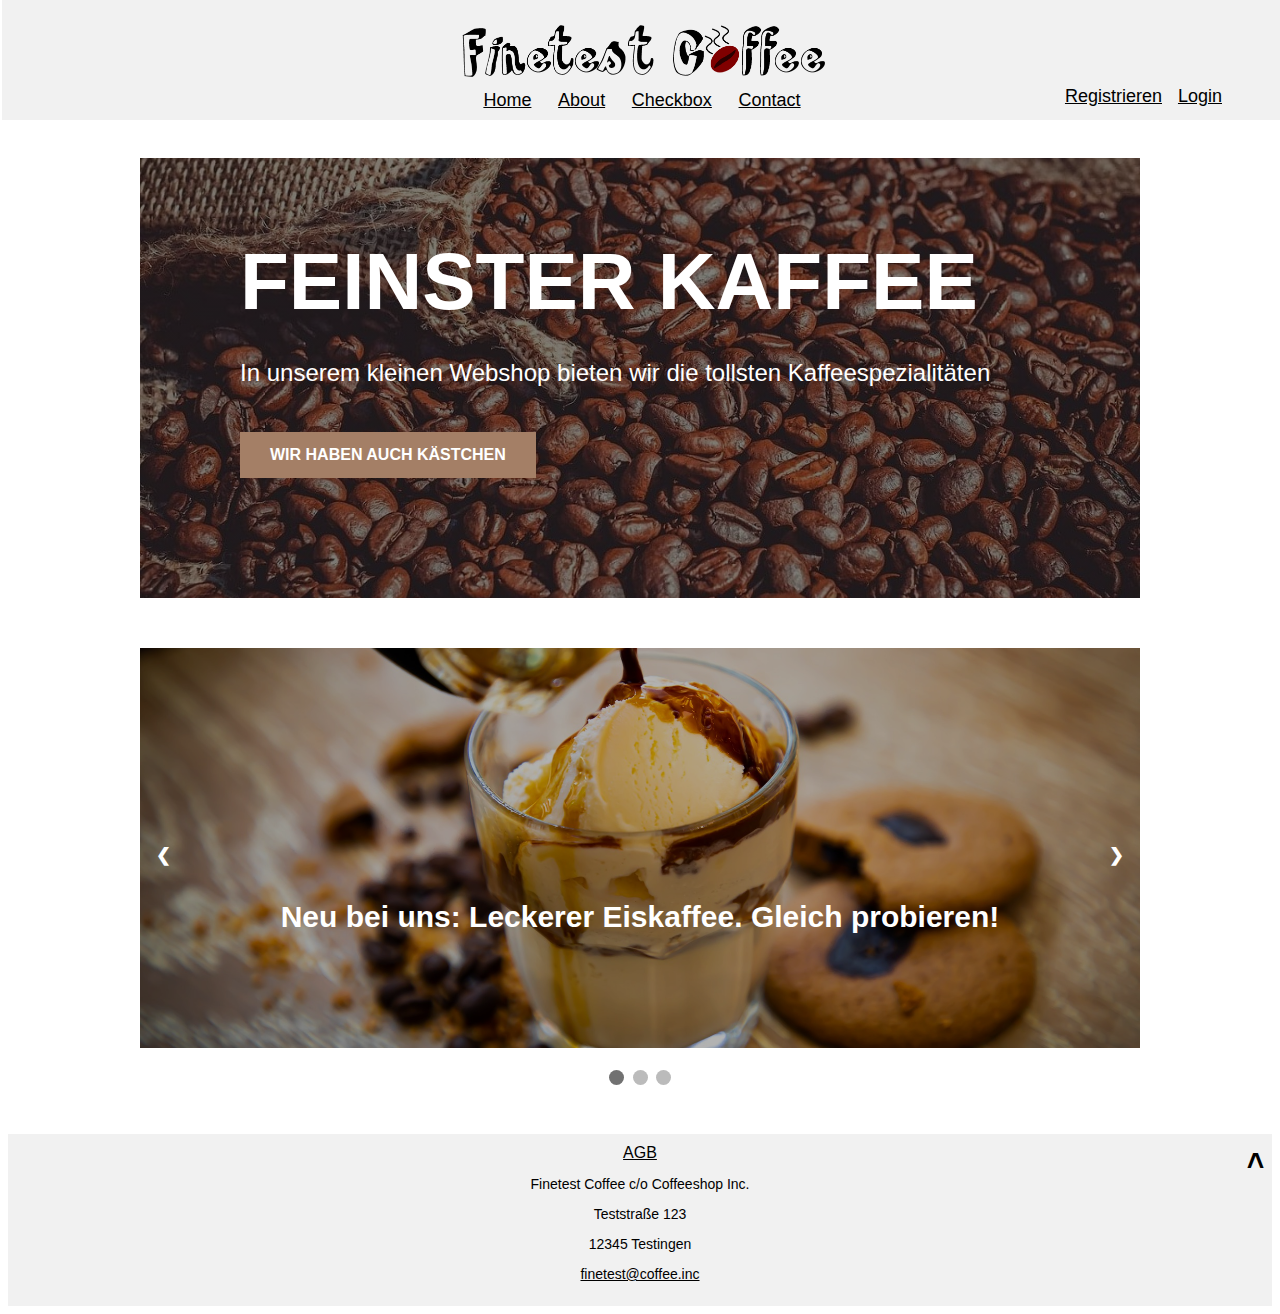
==== index.html @ 3d2139c0 "231" ====
<!DOCTYPE html>
<html style="font-size: 16px;">

<head>
<meta charset="utf-8">
<meta name="viewport" content="width=device-width, initial-scale=1.0">
<link rel="stylesheet" href="css/coffeeshop.css">
	<link rel="stylesheet" href="css/login.css">
	<link rel="stylesheet" href="css/register.css">
	<link rel="icon" type="image/x-icon"
	href="img/coffee/icon.png">	
    <title>coffeeshop</title>


	<script>  
		var users = [["tester", "password", "Tester"],["admin", "admin", "Admin"]];
		if(JSON.parse(sessionStorage.getItem("Users")) == null){
			sessionStorage.setItem("Users", JSON.stringify(users));
		}
		console.log(JSON.parse(sessionStorage.getItem("Users")));
		console.log(sessionStorage.getItem("LoggedIn"));

		if(sessionStorage.getItem("LoggedIn") != null){
			document.getElementById("profileArea").innerHTML = "<div>" + sessionStorage.getItem("LoggedIn")[1] + " | " + sessionStorage.getItem("LoggedIn")[3] +"</div>"
		}




		function displayLoginForm() {
	    	document.getElementById("overlay").style.display = "block";
			document.getElementById("login-username-msg").innerHTML = "";
		 	document.getElementById("login-password-msg").innerHTML = "";	
			 document.getElementById("loginform").reset();
				
	}    
	// When the user clicks anywhere outside of the modal, close it
	window.onclick = function(event) {
	if (event.target == document.getElementById("overlay")) {
		document.getElementById("login-username-msg").innerHTML = "";
		document.getElementById("login-password-msg").innerHTML = "";
		document.getElementById("loginform").reset();
		document.getElementById("overlay").style.display = "none";	
	}
	if (event.target == document.getElementById("modal-register")) {
		document.getElementById("register-username").innerHTML = "";
		document.getElementById("register-pw").innerHTML = "";
		document.getElementById("register-pwrep").innerHTML = "";
		
		document.getElementById("regform").reset();
		document.getElementById("modal-register").style.display = "none";	
	}
	}

		function displayRegForm(){
			document.getElementById("modal-register").style.display = "block";
		}



	</script>
</head>
<body>
	<header>
		
		<div>
 			<a href="index.html"><img id="headlogo" src="img/coffee/logo.png"></img></a> 
 		</div>
		
		<div id="profileArea">
		 	<div id='accountbar'><a href='#' onClick='displayLoginForm()'>Login</a></div>
			<div id='reglink'><a href='#' onClick='displayRegForm()'>Registrieren</a></div>
		</div>	
         
     
    
 		<nav>
			<a class="topnavigation" href="index.html">Home</a> 
			<a class="topnavigation" href="about.html">About</a>
			<a class="topnavigation" href="checkboxes.html">Checkbox</a>			
			<a class="topnavigation" href="#footer">Contact</a>
		</nav>
	</header>

	<!-- Overlay für den modalen Dialog -->
	<div id="overlay" class="modaldialog">
		<div id="loginContainer">
		<h2>Login</h2>    	
		<form id="loginform" method="post" action="#">
			<div class="login">
				<div><input type="text" placeholder="Username" id="login-username" name="username" autocomplete="off"></div>
				<div><span id="login-username-msg"></span></div>
			</div>
			<div class="login">
									<input type="password" placeholder="Passwort" id="login-password" name="password" autocomplete="new-password">
								<div><span id="login-password-msg"></span></div>                
			</div>
			<div class="login">
				<input id="login-submit" type="button" onClick="checkLoginPassword()" value="Login">
			</div>
		</form>
		</div>
	</div>


	<div id="modal-register" class="modaldialog">
		<div id="containerRegister">
			<h2>Registrieren</h2>
			<div class="errormsg"></div>
			<form id="regform" action="javascript:register()" method="POST" name="form">
				<div class="reg email">
					<div><input type="text" placeholder="Username" class="form input" id="register-username" name="username" autocomplete="off" required="required" pattern="^[A-Za-z\d\u00d6\u00f6\u00c4\u00e4\u00dc\u00fc]{4,12}$" ></div>
					<div><span class="errormsg" id=usrmsg></span></div>
				</div>
				<div class="reg pw">
					<input type="password" placeholder="Passwort" class="form input" id="register-pw" name="pw" autocomplete="new-password" required="required" pattern="^[A-Za-z\d@$!%*?]{8,20}$" >
					<div><span class="errormsg" id=pwmsg></span></div>
				</div>
				<div class="reg rpw">
					<input type="password" placeholder="Passwort wiederholen" class="form input" id="register-pwrep" name="pwrep" autocomplete="new-password" required="required" pattern="^[A-Za-z\d@$!%*?]{8,20}$" >
					<div><span class="errormsg" id=repwmsg></span></div>
				</div>

				<div class="reg dropdown">
					<select id="register-role">
						<option>Kunde</option>
						<option>Tester</option>
						<option>Admin</option>
						<option>Händler</option>
					</select>
					
				</div>

				<div class="reg agbcheck">
					<label>
						<input type="checkbox" id="register-check" required="required" >Ja, ich habe die <a href="agb.html" target="_blank" rel="noopener noreferrer">AGB</a> gelesen und akzeptiere diese. 
					</label>
					<div><span class="errormsg" id=agbmsg></span></div>
				</div>
				<div class="reg btn">
					<input type="submit" class="button" value="Registrieren">
				</div>
			</form>  
    	</div> 

	</div>
	
	<div id="register-overlay" class="modaldialog">
		<div id="overlaysubmit">
			<div style="display:grid; padding: 15px;">
				<h2>Deine Registrierung war erfolgreich!</h2>
				<div>
					<span>Username:</span>
					<span id="successusrname"></span>
				</div>
				<div>
					<span>Passwort:</span>
					<span id="successpw"></span>
				</div>
				<div>
					<span>Rolle:</span>
					<span id="successtype"></span>
				</div>
				
				
				
			</div>
		<button type="button" class="button" onclick="window.location.replace('index.html')">OK</button>
		</div>
	</div>

	<script src="js/login.js"></script>   
	<script src="js/register.js"></script>   
	<content>

 

    <link rel="stylesheet" href="css/coffee/index.css">
    
    <section class="mpshopsection clearfix" id="mpshoplink">
    	<div class="mpshopdiv clearfix">
    		<h1 class="mpshoptitle">Feinster Kaffee</h1>
    		<p class="mpshoptext">In unserem kleinen Webshop bieten wir die tollsten Kaffeespezialitäten</p>
    		<a class="mpshopbtn" href="checkboxes.html">Wir haben auch Kästchen</a>
    	</div>
    </section>
    
	 
	<section id="carouselsec">
		<div class="slideshow-container">
			<div class="sec2slides fade">
				<img src="img/coffee/carousel1.jpg" class="sec2img">
				<div class="sec2slidetext">Neu bei uns: Leckerer Eiskaffee. Gleich probieren!</div>
			</div>
			<div class="sec2slides fade">
				<img src="img/coffee/carousel2.jpg" class="sec2img">
				<div class="sec2slidetext">Gerade in der kalten Jahreszeit: Kaffee, Chai, heiße Schokolade</div>
			</div>
			<div class="sec2slides fade">
				<img src="img/coffee/carousel3.jpg" class="sec2img">
				<div class="sec2slidetext">Auch für Profis: Bohnen von höchster Qualität</div>
			</div>
			<a class="prev" onclick="plusSlides(-1)">&#10094;</a>
  			<a class="next" onclick="plusSlides(1)">&#10095;</a>
		</div>
		<br>
        <div style="text-align:center">
          <span class="dot" onclick="currentSlide(1)"></span>
          <span class="dot" onclick="currentSlide(2)"></span>
          <span class="dot" onclick="currentSlide(3)"></span>
          <span id="dots">000</span>
        </div>
    
	</section>
	<script src="js/index.js"></script>
		<section id="bottomsection">
	</section>
	
	</content>
	<footer id="footer">
	  <a id="linktop" onclick="window.scrollTo(0, 0);">&#708;</a>
	  <div>
	  	 <a href='agb.html'>AGB</a> 
	  </div>
	  <div id="contactdata">
	  	<p>Finetest Coffee c/o Coffeeshop Inc.</p>
	  	<p>Teststraße 123</p>
	  	<p>12345 Testingen</p>
	  	<p><a href="mailto:testshoptest0@gmail.com">finetest@coffee.inc</a></p>
	  </div>
			

 	 </footer>
  </body>

</html>
---- css/coffeeshop.css ----
* {
  box-sizing: border-box;
}

/* Style the body */
body {
  font-family: Arial, Helvetica, sans-serif;
}

header {
  top:0px;
  position:fixed !important;
  width:100%;
  z-index: 9999;
  background-color: #f1f1f1;
  padding: 20px;
  text-align: center;
  font-size: 24px;
  margin-left:-6px;
  height:140px;
}
content {
  top:150px;
  position:relative;
  width:100%;
  overflow:auto;
  width:100%;
}
footer {
  bottom:0px;
  position:relative;
  margin-top:150px;
  width:100%;
  background-color: #f1f1f1;
  padding: 10px;
  text-align: center;
}
#headlogo{
	max-width: 30%;
	max-height: 80px;
}
#linktop{
    text-decoration: none;
    font-size: 30px;
    font-weight: 600;
    position: absolute;
    left: 98%;
    cursor:pointer;
}
#accountbar {
	font-size: 18px;
	position: absolute;
 	bottom: 13px;
 	margin-top: 30px;
	right: 60px;
}
#reglink {
	font-size: 18px;
	position: absolute;
 	bottom: 13px;
 	margin-top: 30px;
	right: 120px;
}
.topnavigation {
  font-size: 18px;
  padding: 10px
}
#cart {
  position: absolute;
  bottom: 60px;
  right: 60px;
}

#contactdata{
	font-size: 14px;	
}

a {
  text-decoration: underline;
}
a:link {
  color: black;
}
a:visited {
  color: black;;
}
a:hover {
  color: #FF304C;
}
.textcenter{
	text-align:center;
}
.errormsg{
	color:red;
	font-size: 12px;
}
/* Hintergrund transparent �berlagern */
.modaldialog{
	position: fixed;
	display: none;
	width: 100%;
	height: 100%;
	top: 0;
	left: 0;
	right: 0;
	bottom: 0;
	background-color: rgba(0,0,0,0.4);
	z-index: 1;
}
/* Login-Dialog für den modalen Dialog */
#loginContainer {
	margin: 15% auto;
	padding: 20px;
	border: 1px solid #888;
	background-color: #ffffff;
	width: 50%;
	text-align: center;
	vertical-align: middle;
}

/* Login-Dialog für den modalen Dialog Registrierung */
#containerRegister {
	margin: 15% auto;
	padding: 20px;
	border: 1px solid #888;
	background-color: #ffffff;
	width: 50%;
	text-align: center;
	vertical-align: middle;
}


/* Allgemein: Formular Eingabefelder */
input {
	border: 1px solid #ced4da;
	border-radius: 3px;
	padding: 0.375rem 0.5rem;
}
select {
	border: 1px solid #ced4da;
	border-radius: 3px;
	padding: 0.375rem 0.5rem;
}
.button {
  transition-duration: 0.4s;
  border: 1px solid #ced4da;
  border-radius: 3px;
  padding: 0.375rem 0.5rem;
}
.button:hover {
  background-color: #cecece; 
}
/* AGB Seite */
.agbcol {
  float: left;
  width: 20%;
  padding: 15px;
}
.agbcolmid{
  float: left;
  width: 60%;
  padding: 15px;
  list-style-position: inside;
  text-align: center;
}
.agbrow:after {
  content: "";
  display: table;
  clear: both;
}
.hidden{
	visibility: hidden;
	pointer-events: none;
}
.constructionsec{
	margin: auto;
	max-width: 1000px;
	text-align:center;
	padding: 50px;
}
.imgconstruction{
	height: 250px;
}

#cartCount {
	position: absolute;
	bottom: 25px;
	left: 22px;
	font-size: 50%;
	background-color: #A47F66;
	color: white;
	padding: 2px;
	border-radius: 20px;
}
@media only screen and (max-width: 1350px) {
		header{
		height:120px;
	}
}
@media only screen and (max-width: 800px) and (max-height:800px) {
	header{
		height:100px;
	}
	#accountbar {
		font-size: 16px;
	 	bottom: 17px;
		right: 20px;
	}
	#shoppingcart{
		
		width: 25px;
		height:25px;
	}
	.topnavigation {
		font-size: 16px;
	}
	#cartCount{
		bottom:15px;
	}
	#cart {
		right: 30px;
		top:20px;
	}
	content{
		top: 130px;
	}
	#linktop{
		left:95%;
	}
}	
@media only screen and (max-height:700px) {
	#headlogo{
		max-width: 30%;
		max-height: 50px;
	}
}
---- css/login.css ----
/* Loginformular */
.loginContainer {
    text-align: center;
    width: 100%;
}

.login {
    padding: 5px;
    margin: auto;
    font-size: 14px;
    padding-top: 10px;   
}

#overlaysubmit {
	margin: 15% auto;
	padding: 20px;
	border: 1px solid #888;
	background-color: #ffffff;
	width: 30%;
	text-align: center;
	vertical-align: middle;
}
---- css/register.css ----
/* Registrierungsformular */
.regContainer {
    text-align: center;
    width: 100%;
}

.reg {
    padding: 5px;
    margin: auto;
}

.agbcheck {
    font-size: 12px;
}

#overlaysubmit {
	margin: 15% auto;
	padding: 20px;
	border: 1px solid #888;
	background-color: #ffffff;
	width: 30%;
	text-align: center;
	vertical-align: middle;
}
---- css/coffee/index.css ----
.mpshopsection{
	background-image: linear-gradient(0deg, rgba(0,0,0,0.5), rgba(0,0,0,0.5)), url(../../img/coffee/mainpage_shoplink.jpg); 
	background-position: 50% 50%; 
	color: #ffffff;
	background-size: cover;
	background-repeat: no-repeat;
	line-height: 1.6;
	max-height: 500px;
    max-width: 1000px;
    margin: auto;
}
.mpshopdiv{
	pointer-events: none;
}
.mpshoptitle{
	text-transform: uppercase;
    font-size: 5rem;
    margin-left: 100px;
	line-height: 1.1;
	position: relative; 
	font-family: Roboto,sans-serif;
    margin-block-start: 1em;
    margin-block-end: 0.35em;  
}
.mpshoptext{
    font-size: 1.5rem;
    margin-left: 100px;
}
.mpshopbtn{
	pointer-events: initial;
	text-transform: uppercase;
	font-weight: 700;
	margin: 40px 100px 120px;
	color: #ffffff !important;
	background-color: #A47F66 !important;
	display: table;
	cursor: pointer;
	padding: 10px 30px;
	text-decoration: none;
}
    
.clearfix:after {
	clear: both;
}
.clearfix:after, .clearfix:before {
	content: '';
	display: table;
}
.slideshow-container {
	max-width: 1000px;
	position: relative;
	margin: auto;

}
.sec2img{
	width:100%;
	object-fit:cover;
	height:50vh;
	max-height: 400px;
	filter: brightness(0.7);
}
/* Hide the images by default */
.sec2slides {
  display: none;
}
/* Next & previous buttons */
.prev, .next {
  cursor: pointer;
  position: absolute;
  top: 50%;
  width: auto;
  margin-top: -22px;
  padding: 16px;
  color: white;
  font-weight: bold;
  font-size: 18px;
  transition: 0.6s ease;
  border-radius: 0 3px 3px 0;
  user-select: none;
  text-decoration: none;
}

/* Position the "next button" to the right */
.next {
  right: 0;
  border-radius: 3px 0 0 3px;
}

/* On hover, add a black background color with a little bit see-through */
.prev:hover, .next:hover {
  background-color: rgb(0 0 0 / 19%);
  color: white;
}

/* Caption text */
.sec2slidetext {
  color: #ffffff;
  font-size: 30px;
  font-weight: 600;
  padding: 8px 12px;
  position: absolute;
  bottom: 110px;
  width: 100%;
  text-align: center;
}

/* The dots/bullets/indicators */
.dot {
  cursor: pointer;
  height: 15px;
  width: 15px;
  margin: 0 2px;
  background-color: #bbb;
  border-radius: 50%;
  display: inline-block;
  transition: background-color 0.6s ease;
}

.active, .dot:hover {
  background-color: #717171;
}

/* Fading animation */
.fade {
  -webkit-animation-name: fade;
  -webkit-animation-duration: 3.5s;
  animation-name: fade;
  animation-duration: 3.5s;
  animation-timing-function: ease-in-out;
}

@-webkit-keyframes fade {
  from {opacity: .8}
  to {opacity: 1}
}

@keyframes fade {
  from {opacity: .8}
  to {opacity: 1}
}

#bottomsection{
	min-height: 5vh;
}

#carouselsec{
	margin-top:50px;
}
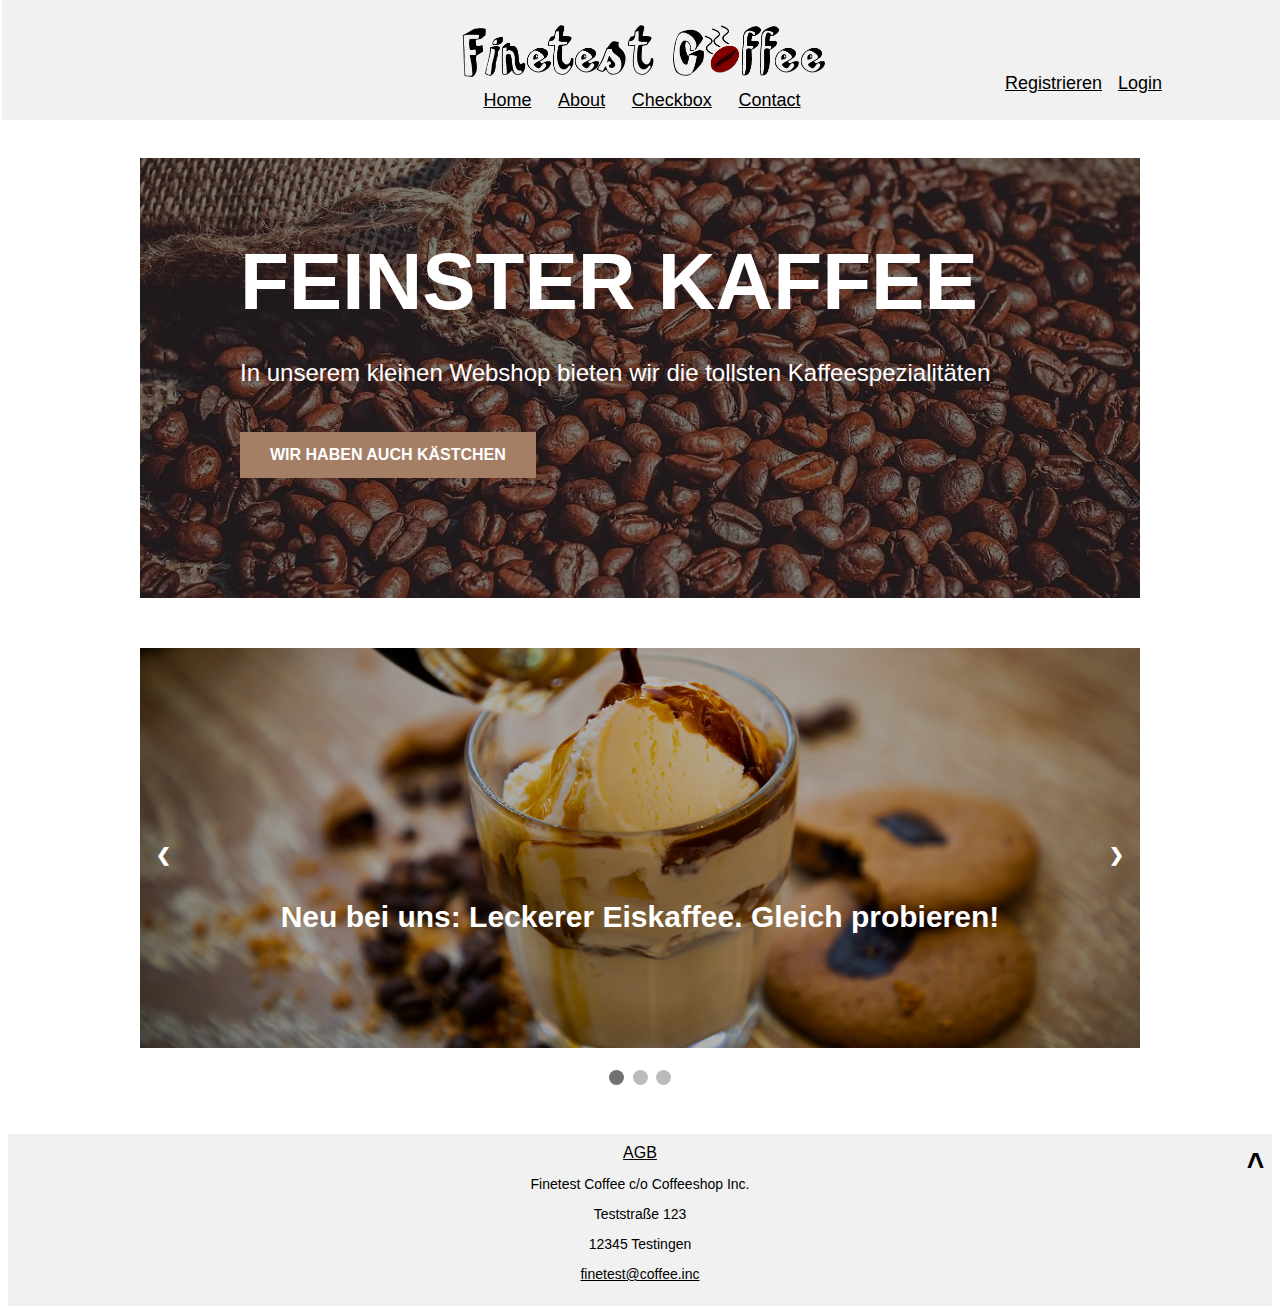
==== commit 44c6e741: "3123" ====
--- a/index.html
+++ b/index.html
@@ -23,9 +23,7 @@
 		console.log(JSON.parse(sessionStorage.getItem("Users")));
 		console.log(sessionStorage.getItem("LoggedIn"));
 
-		if(sessionStorage.getItem("LoggedIn") != null){
-			document.getElementById("profileArea").innerHTML = "<div>" + sessionStorage.getItem("LoggedIn")[1] + " | " + sessionStorage.getItem("LoggedIn")[3] +"</div>"
-		}
+		
 
 
 
@@ -234,6 +232,14 @@
 			
 
  	 </footer>
+
+	 <script>
+	 if(sessionStorage.getItem("LoggedIn") != null){
+		let usrinf = JSON.parse( sessionStorage.getItem("LoggedIn"))
+		document.getElementById("profileArea").innerHTML = "<div>" + usrinf[0] + " | " + usrinf[2] +"</div><div id='logout'><a href='#' onClick='sessionStorage.removeItem('LoggedIn')'>Logout</a></div>"
+	}</script>
+
+
   </body>
 
 </html>
--- a/css/coffeeshop.css
+++ b/css/coffeeshop.css
@@ -47,7 +47,14 @@
     left: 98%;
     cursor:pointer;
 }
-#accountbar {
+#profileArea{
+	font-size: 18px;
+	position: absolute;
+ 	bottom: 13px;
+ 	margin-top: 30px;
+	right: 60px;
+}
+#accountbar{
 	font-size: 18px;
 	position: absolute;
  	bottom: 13px;
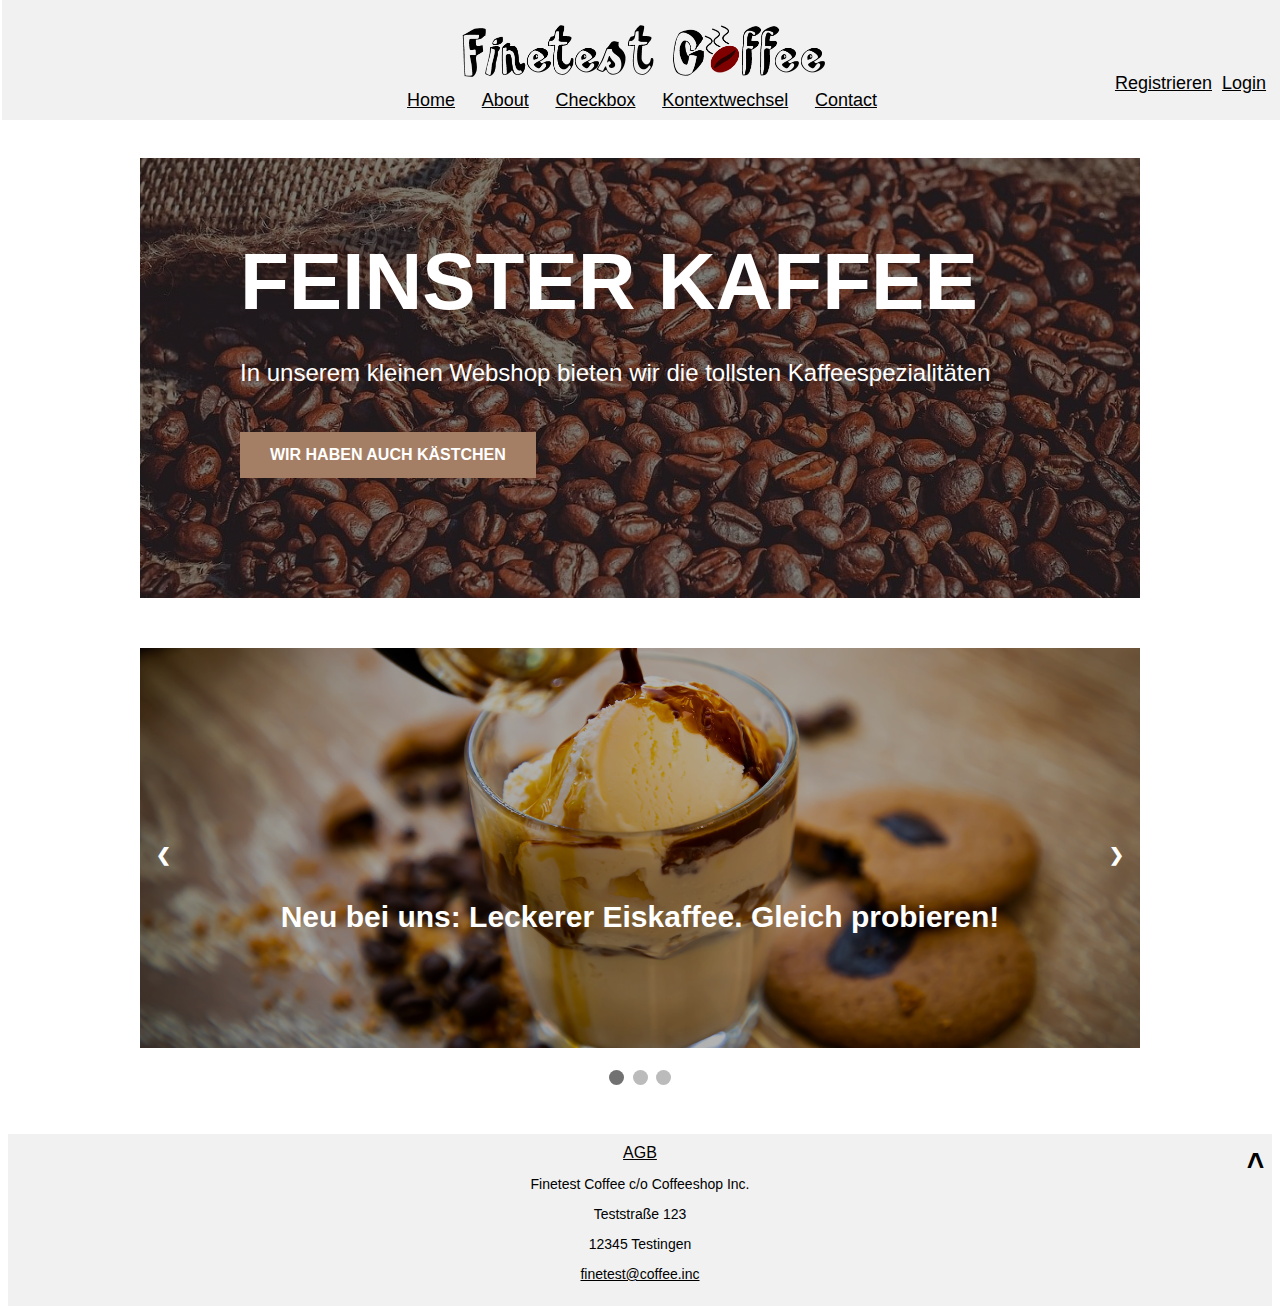
==== commit 6737e9fd: "21323" ====
--- a/index.html
+++ b/index.html
@@ -75,10 +75,11 @@
          
      
     
- 		<nav>
+		<nav>
 			<a class="topnavigation" href="index.html">Home</a> 
 			<a class="topnavigation" href="about.html">About</a>
-			<a class="topnavigation" href="checkboxes.html">Checkbox</a>			
+			<a class="topnavigation" href="checkboxes.html">Checkbox</a>		
+			<a class="topnavigation" href="context.html">Kontextwechsel</a>			
 			<a class="topnavigation" href="#footer">Contact</a>
 		</nav>
 	</header>
@@ -236,8 +237,9 @@
 	 <script>
 	 if(sessionStorage.getItem("LoggedIn") != null){
 		let usrinf = JSON.parse( sessionStorage.getItem("LoggedIn"))
-		document.getElementById("profileArea").innerHTML = "<div>" + usrinf[0] + " | " + usrinf[2] +"</div><div id='logout'><a href='#' onClick='sessionStorage.removeItem('LoggedIn')'>Logout</a></div>"
-	}</script>
+		document.getElementById("profileArea").innerHTML = "<div>" + usrinf[0] + " | " + usrinf[2] +"</div><div id='logout'><a href='#' onClick='logout()'>Logout</a></div>";
+		}
+	</script>
 
 
   </body>
--- a/css/coffeeshop.css
+++ b/css/coffeeshop.css
@@ -35,6 +35,12 @@
   padding: 10px;
   text-align: center;
 }
+#MyIframe{
+    margin-left: 20%;
+    width: 70%;
+    height: 400px;
+
+}
 #headlogo{
 	max-width: 30%;
 	max-height: 80px;
@@ -59,14 +65,14 @@
 	position: absolute;
  	bottom: 13px;
  	margin-top: 30px;
-	right: 60px;
+	
 }
 #reglink {
 	font-size: 18px;
 	position: absolute;
  	bottom: 13px;
  	margin-top: 30px;
-	right: 120px;
+	right: 10px;
 }
 .topnavigation {
   font-size: 18px;
@@ -210,9 +216,16 @@
 	}
 	#accountbar {
 		font-size: 16px;
-	 	bottom: 17px;
-		right: 20px;
-	}
+	 	bottom: 0px;
+		
+	}
+	#reglink{
+		font-size: 16px;
+		position: absolute;
+		bottom: 20px;
+		right: -39px;
+	}
+
 	#shoppingcart{
 		
 		width: 25px;
